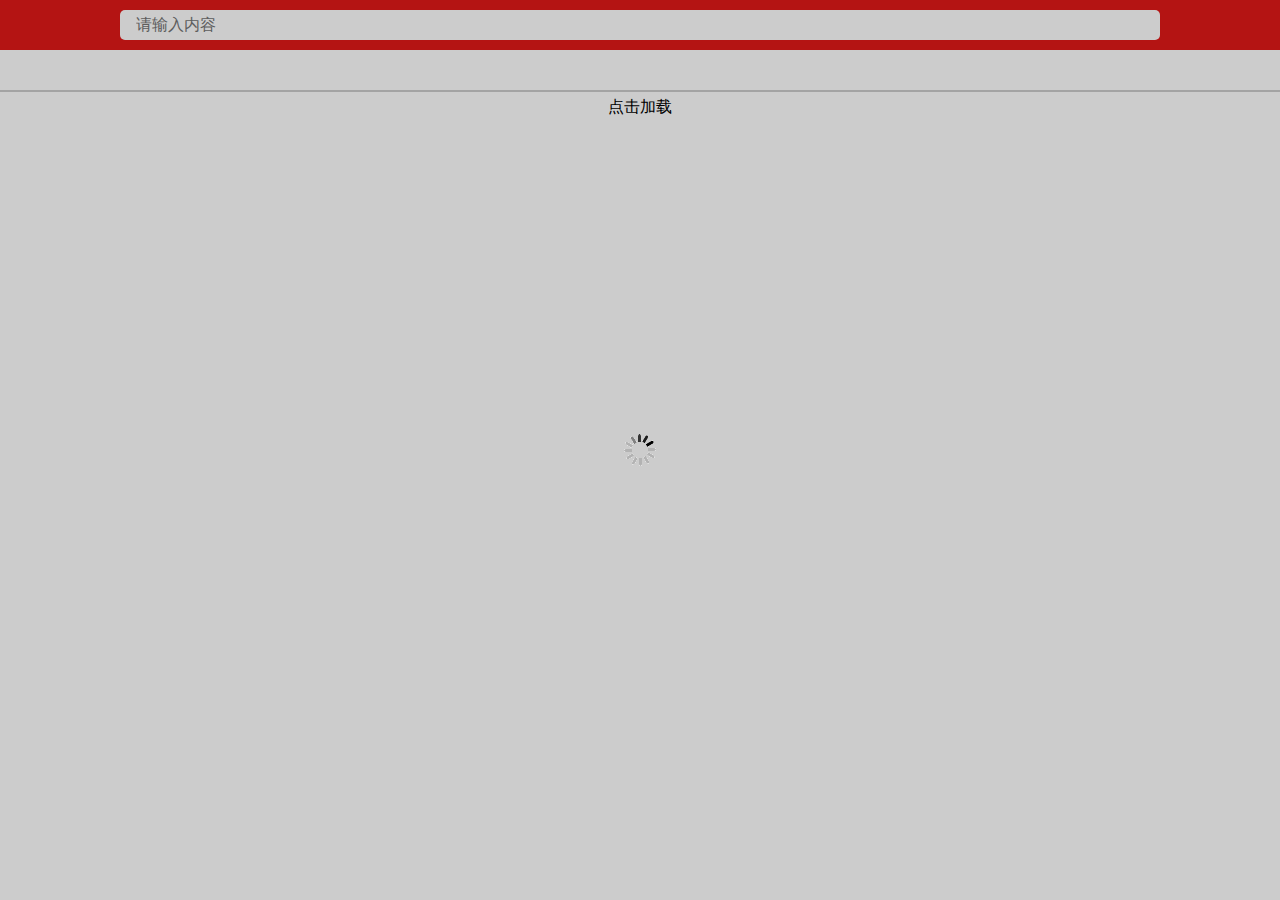
==== news/index.html @ 47a5fcbc "Merge b6d910dbb39e74ed228f92d182dfe5a825c5f950 into db65043b17cced7ba4379f152b3f7c47c597ec0f" ====
<!doctype html>
<html lang="en">
<head>
    <meta charset="UTF-8">
    <meta name="viewport"
          content="width=device-width, user-scalable=no, initial-scale=1.0, maximum-scale=1.0, minimum-scale=1.0">
    <meta http-equiv="X-UA-Compatible" content="ie=edge">
    <title>今日头条</title>
    <link rel="stylesheet" href="css/index.css">
    <script src="js/jquery.min.js"></script>
    <script src="js/iscroll.js"></script>
    <script src="js/rem.js"></script>
    <script src="js/index.js"></script>
</head>
<body>
    <header>
        <input class="lookfor" type="text" placeholder="请输入内容">
    </header>
    <div class="load">
        <img src="img/loading4.gif" alt="">
    </div>
    <div id="wrapper">
        <div id="scroller">
            <ul>

            </ul>
        </div>
    </div>
    <div>
        <ul class="content">

        </ul>
        <div class="go">
            点击加载
        </div>
    </div>

</body>
</html>
---- news/css/index.css ----
*{
    margin: 0;
    padding: 0;
    list-style: none;
    font-size: 16px;
}
header{
    width: 100%;
    height: 0.5rem;
    background: #E21918;
    display: flex;
}
header input{
    width: 80%;
    height: 0.3rem;
    margin-top:0.1rem;
    margin:auto;
    border:none;
    border-radius: 0.05rem;
    padding-left: 1em;
    line-height:0.3rem;
}

div.load{
    width:100%;
    height:100%;
    background: rgba(0,0,0,0.2);
    position: fixed;
    top: 0;
    left: 0;
    display: none;
}
div.load img{
    position: absolute;
    top: 0;
    left: 0;
    right: 0;
    bottom: 0;
    margin:auto;
}
#wrapper{
    width: 100%;
    height: 0.4rem;
    border-bottom:1px solid #cccccc;
    overflow: hidden;
}
#scroller{
    width:9.8rem;
    height: 100%;
    user-select: none;
    touch-action: none;
}
#scroller > ul > li{
    width: 0.7rem;
    height: 100%;
    line-height: 0.4rem;
    text-align: center;
    float: left;
}
#scroller > ul > li.active{
    color: #E21918;
}

ul.content{
    width: 100%;
    height:auto;
    border-bottom:1px solid #cccccc;
    overflow: hidden;
}
ul.content > a{
    display: block;
    width:100%;
    height:100%;
    color: #000;
    text-decoration: none;
}
li.list{
    display: flex;
    width: 100%;
    height:1rem;
    margin:0 auto;
    padding:0.05rem;
    border-bottom:1px solid #cccccc;
}
.left{
    width: 40%;
    padding:0.06rem;
}
.left img{
    display: block;
    width: 90%;
    height: 100%;
}
.right{
    width: 53%;
    height: 100%;
    position: relative;
}
.right > p{
    width: 100%
}
.time{
    position: absolute;
    bottom:10%;
    font-size: 10px;
    color: #aaaaaa;
    margin-top:0.05rem;
}
div.noimg{
    width: 100%;
    height:60%;
}
.go{
    width:100%;
    height: 0.05rem;
    text-align: center;
    margin-top:0.05rem;
}
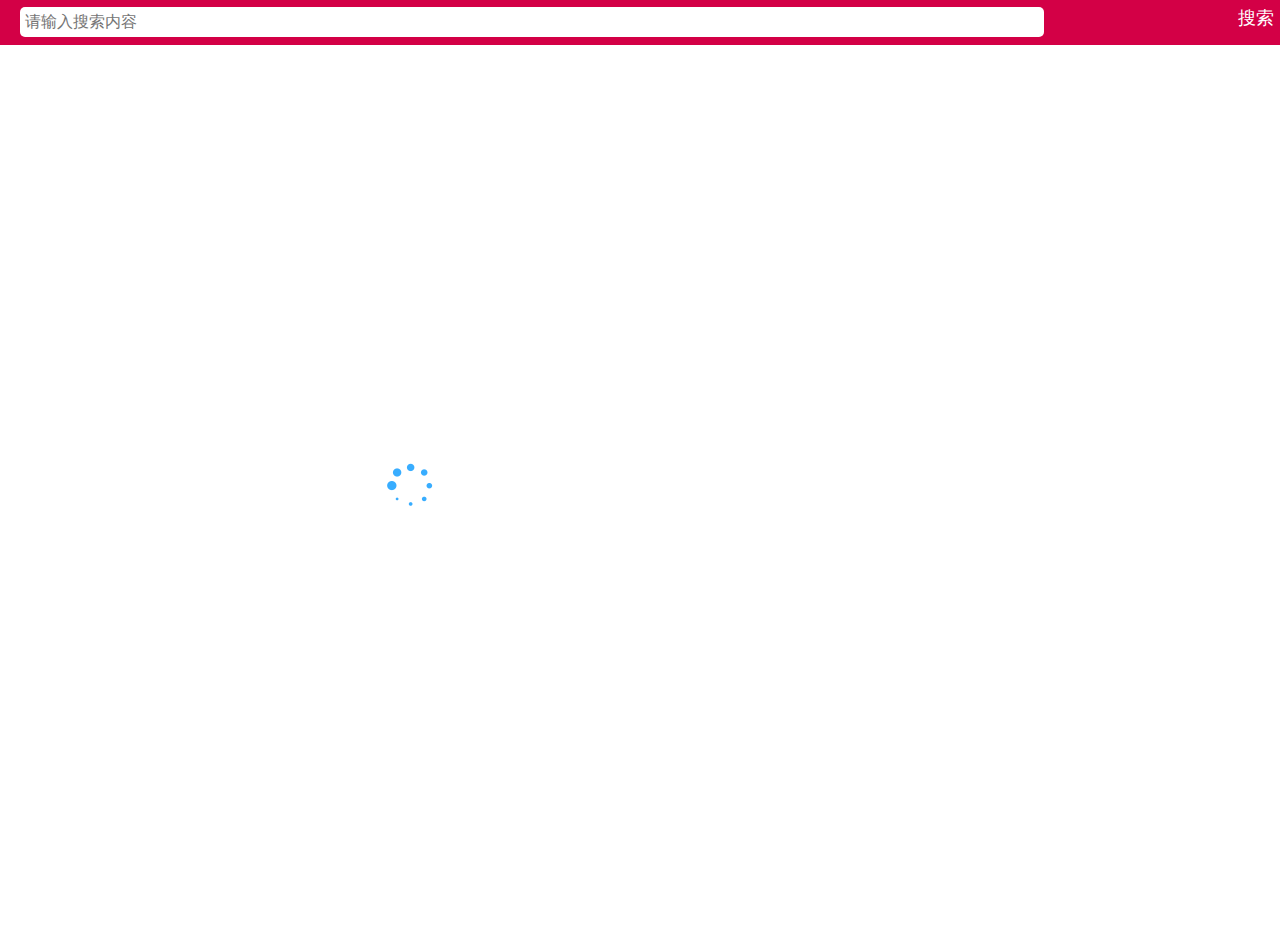
==== commit fb9f7bcf: "新闻" ====
--- a/news/index.html
+++ b/news/index.html
@@ -5,35 +5,29 @@
     <meta name="viewport"
           content="width=device-width, user-scalable=no, initial-scale=1.0, maximum-scale=1.0, minimum-scale=1.0">
     <meta http-equiv="X-UA-Compatible" content="ie=edge">
-    <title>今日头条</title>
+    <script src="js/jquery.min.js"></script>
+    <script src="js/common.js"></script>
     <link rel="stylesheet" href="css/index.css">
-    <script src="js/jquery.min.js"></script>
-    <script src="js/iscroll.js"></script>
-    <script src="js/rem.js"></script>
     <script src="js/index.js"></script>
+    <script src='js/iscroll.js'></script>
+    <link rel="stylesheet" href="css/base.css">
+    <title>新闻</title>
 </head>
 <body>
-    <header>
-        <input class="lookfor" type="text" placeholder="请输入内容">
-    </header>
-    <div class="load">
-        <img src="img/loading4.gif" alt="">
-    </div>
+    <section class="search">
+        <input type="text" placeholder="请输入搜索内容" style="border-radius: 5px">
+        <a href="" class="sbtn">搜索</a>
+    </section>
+    <div class="comend hidden"></div>
     <div id="wrapper">
         <div id="scroller">
             <ul>
-
             </ul>
         </div>
     </div>
-    <div>
-        <ul class="content">
+    <ul class="content">
 
-        </ul>
-        <div class="go">
-            点击加载
-        </div>
-    </div>
-
+    </ul>
+    <button class="btn"style="background: url(img/timg.gif) no-repeat "></button>
 </body>
 </html>--- a/news/css/index.css
+++ b/news/css/index.css
@@ -1,118 +1,174 @@
 *{
-    margin: 0;
     padding: 0;
+    margin:0;
     list-style: none;
     font-size: 16px;
 }
-header{
-    width: 100%;
-    height: 0.5rem;
-    background: #E21918;
-    display: flex;
+@font-face {
+    font-family: 'iconfont';
+    src: url('../iconfont/iconfont.eot');
+    src: url('../iconfont/iconfont.eot?#iefix') format('embedded-opentype'),
+    url('../iconfont/iconfont.woff') format('woff'),
+    url('../iconfont/iconfont.ttf') format('truetype'),
+    url('../iconfont/iconfont.svg#iconfont') format('svg');
 }
-header input{
-    width: 80%;
-    height: 0.3rem;
-    margin-top:0.1rem;
-    margin:auto;
-    border:none;
-    border-radius: 0.05rem;
-    padding-left: 1em;
-    line-height:0.3rem;
+.iconfont{
+    font-family:"iconfont" !important;
+    font-size:16px;font-style:normal;
+    -webkit-font-smoothing: antialiased;
+    -webkit-text-stroke-width: 0.2px;
+    -moz-osx-font-smoothing: grayscale;
 }
-
-div.load{
+a{
+    text-decoration: none;
+}
+section{
     width:100%;
-    height:100%;
-    background: rgba(0,0,0,0.2);
-    position: fixed;
-    top: 0;
-    left: 0;
-    display: none;
+    height:0.45rem;
+    background: #d30046;
+    overflow: hidden;
 }
-div.load img{
-    position: absolute;
-    top: 0;
-    left: 0;
-    right: 0;
-    bottom: 0;
-    margin:auto;
+.color{
+    color:#d30046;
+}
+.search>input{
+    width:80%;
+    display: block;
+    margin-top:0.07rem;
+    height:0.3rem;
+    outline:none;
+    border: 0px;
+    float:left;
+    margin-left:0.2rem;
+    text-indent: 0.05rem;
+}
+.sbtn{
+    font-size:18px;
+    color:#ffffff;
+    display: block;
+    float: right;
+    margin:0.06rem 0.06rem 0 0;
 }
 #wrapper{
-    width: 100%;
-    height: 0.4rem;
-    border-bottom:1px solid #cccccc;
+    width:100%;
+    height:0.5rem;
     overflow: hidden;
+    line-height:0.5rem;
 }
 #scroller{
     width:9.8rem;
-    height: 100%;
+    height:100%;
+    overflow: hidden;
     user-select: none;
-    touch-action: none;
+    text-size-adjust: none;
 }
-#scroller > ul > li{
-    width: 0.7rem;
-    height: 100%;
-    line-height: 0.4rem;
-    text-align: center;
-    float: left;
+#scroller ul{
+    width:100%;
+    height:100%;
+    display: flex;
 }
-#scroller > ul > li.active{
-    color: #E21918;
+#scroller li{
+    width:0.7rem;
+    height:100%;
+    text-align:center;
+    /*font-size:12px;*/
 }
-
-ul.content{
-    width: 100%;
+.content{
+    width:100%;
     height:auto;
-    border-bottom:1px solid #cccccc;
+}
+.content .list{
+    width:95%;
+    margin: 0 auto;
+    height:auto;
+    border-bottom:1px solid #ccc;
+    padding:0.1rem 0;
+    display: flex;
+    justify-content:space-between;
+}
+.content .list a{
+    display: flex;
+    justify-content:space-between;
+}
+.content .nopic a{
+    display:block;
+}
+.left{
+    width:40%;
+    height:100px;
     overflow: hidden;
 }
-ul.content > a{
-    display: block;
+.con{
+    width:56%;
+    box-sizing: border-box;.5
+    height:1.5rem;
+    overflow: hidden;
+    font-size:16px;
+    color: #000000;
+
+}
+.title{
+    width:3.55rem;
+    margin:0 auto;
+    font-size:20px;
+    color: #000;
+    height: 0.5rem;
+    overflow: hidden;
+    line-height: 0.5rem;
+}
+.nr{
+    width:3.55rem;
+    font-size:14px;
+    color:#666666;
+    box-sizing: border-box;
+    height:0.4rem;
+    overflow: hidden;
+    margin: 0 auto;
+    /*line-height:0.7rem;*/
+    text-overflow: ellipsis;
+}
+.time{
     width:100%;
-    height:100%;
-    color: #000;
-    text-decoration: none;
-}
-li.list{
-    display: flex;
-    width: 100%;
-    height:1rem;
-    margin:0 auto;
-    padding:0.05rem;
-    border-bottom:1px solid #cccccc;
-}
-.left{
-    width: 40%;
-    padding:0.06rem;
+    height:auto;
+    margin-top:0.1rem;
+    font-size:15px;
+    color: #666666;
 }
 .left img{
-    display: block;
-    width: 90%;
+    width:100%;
+}
+.nopic{
+    padding-top:0.1rem;
+    border-bottom:1px solid #ccc;
+}
+.btn {
+    /*display: block;*/
+    width: 2rem;
+    height: 2rem;
+    text-align: center;
+    margin-left:25% ;
+    margin-right: 25%;
+    margin-bottom: 25%;
+    margin-top: 25%;
+    color: #ffffff;
+    border: 0px;
+}
+.load{
+    width:0.8rem;
+    position:fixed;
+    top:0;
+    bottom:0;
+    left:0;
+    right:0;
+    margin:auto;
+}
+.comend{
+    width: 100%;
     height: 100%;
+    position: absolute;
+    background: #fff;
+    z-index: 10;
 }
-.right{
-    width: 53%;
-    height: 100%;
-    position: relative;
-}
-.right > p{
-    width: 100%
-}
-.time{
-    position: absolute;
-    bottom:10%;
-    font-size: 10px;
-    color: #aaaaaa;
-    margin-top:0.05rem;
-}
-div.noimg{
-    width: 100%;
-    height:60%;
-}
-.go{
-    width:100%;
-    height: 0.05rem;
-    text-align: center;
-    margin-top:0.05rem;
+.hidden{
+    display: none;
 }